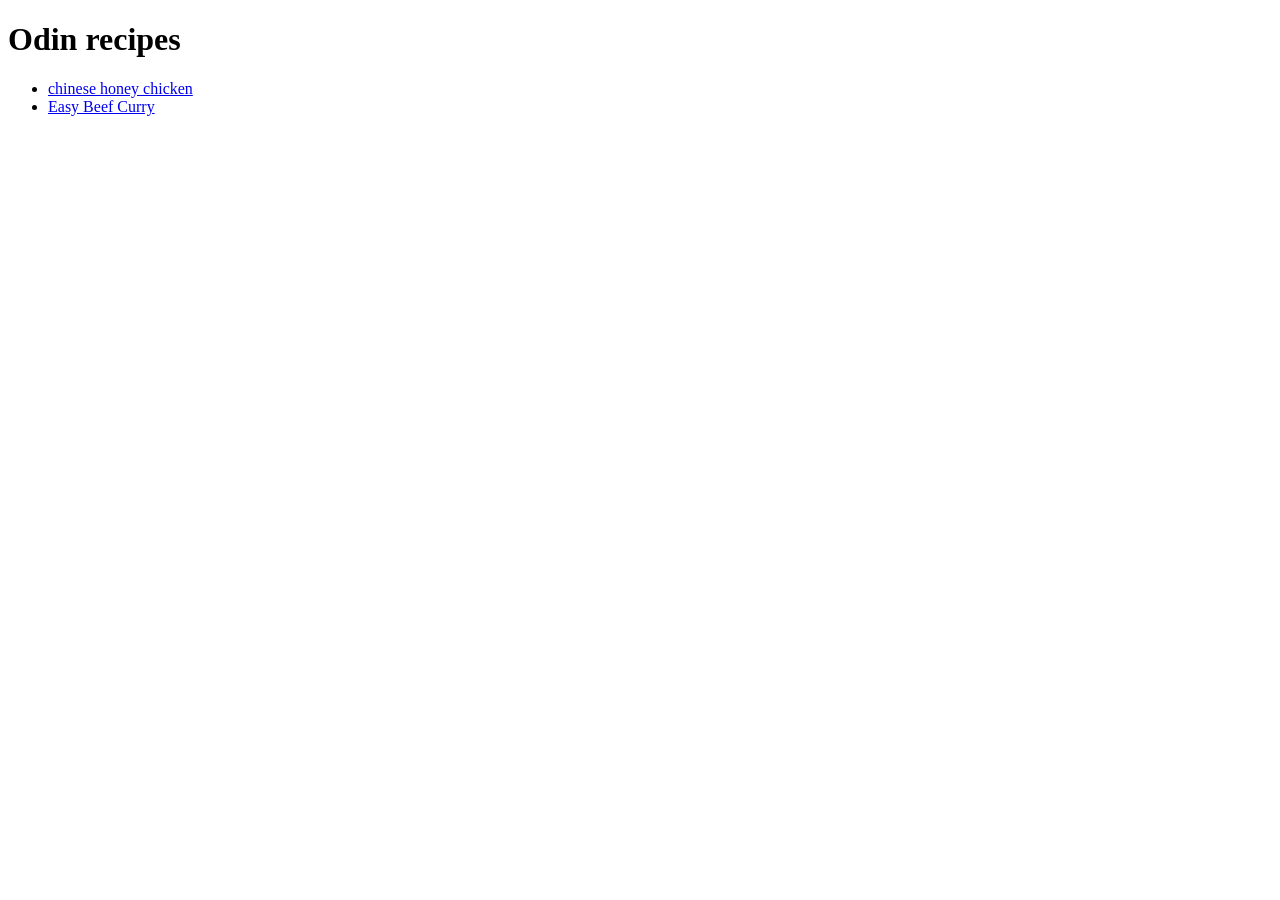
==== index.html @ ebc008df "First attempt at a basic website" ====
<!DOCTYPE html>
<html lang="en">
<head>
    <meta charset="UTF-8">
<title>Odin recipes</title>
</head>
<body>
<h1><strong>Odin recipes</strong></h1>

<ul>
    <li><a href ="recipes/chinese-honey-chicken.html"> chinese honey chicken</a></li>

    <li><a href ="recipes/easy-beef-curry.html"> Easy Beef Curry</a></li>
</ul>


</body>
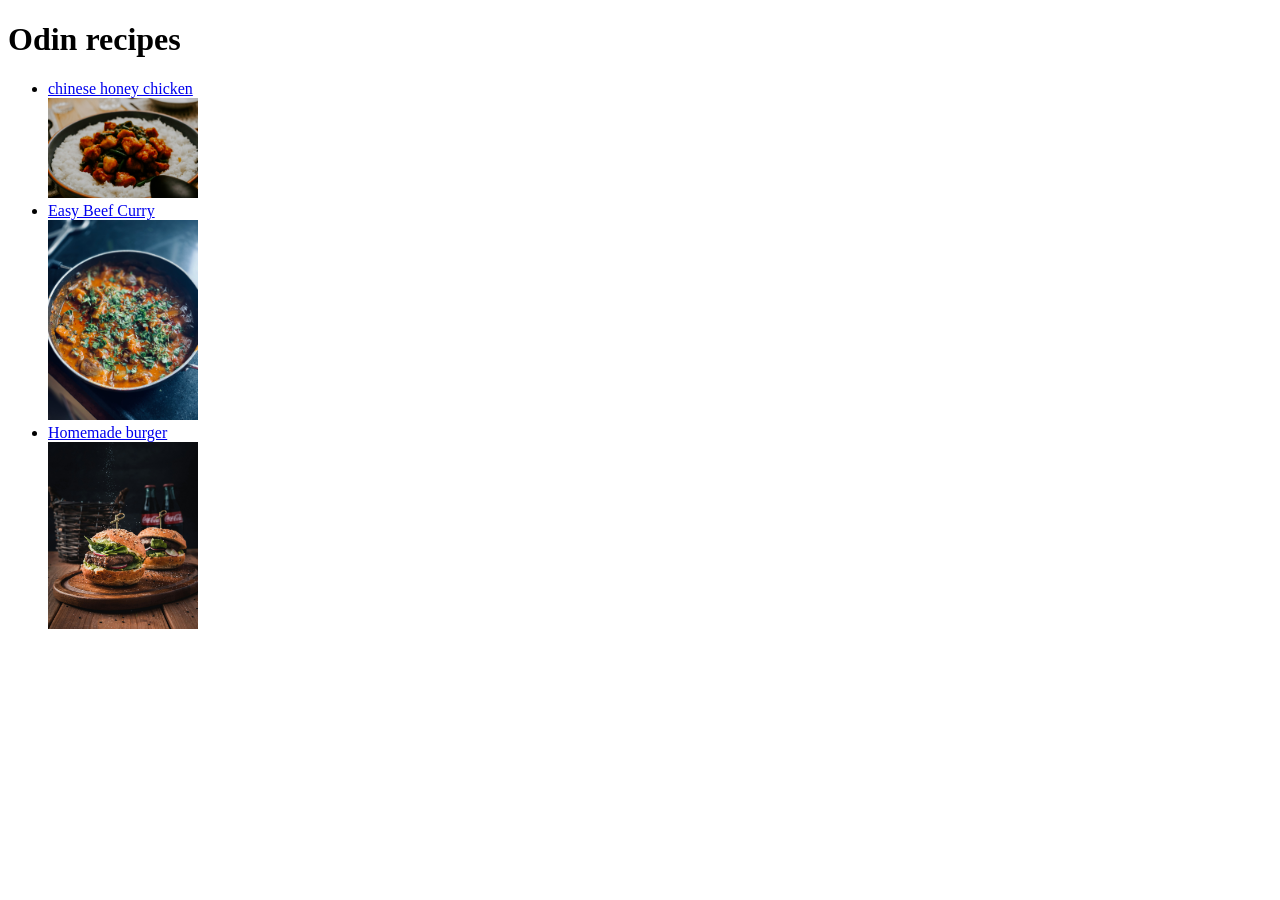
==== commit 8bfbf2dd: "Third recipe and pictures for index.html Added burger.html and added pictures for recipes on index.h" ====
--- a/index.html
+++ b/index.html
@@ -9,8 +9,14 @@
 
 <ul>
     <li><a href ="recipes/chinese-honey-chicken.html"> chinese honey chicken</a></li>
+    <img src ="recipes/chinese-honey-chicken.jpg" width="150" alt "chinese honey chicken">
 
     <li><a href ="recipes/easy-beef-curry.html"> Easy Beef Curry</a></li>
+    <img src ="recipes/easy-beef-curry.jpg" width="150" alt "Easy Beef Curry">
+
+    <li><a href ="recipes/burger.html"> Homemade burger</a></li>
+
+    <img src ="recipes/burger.jpg" width="150" alt "Homemade burger">
 </ul>
 
 
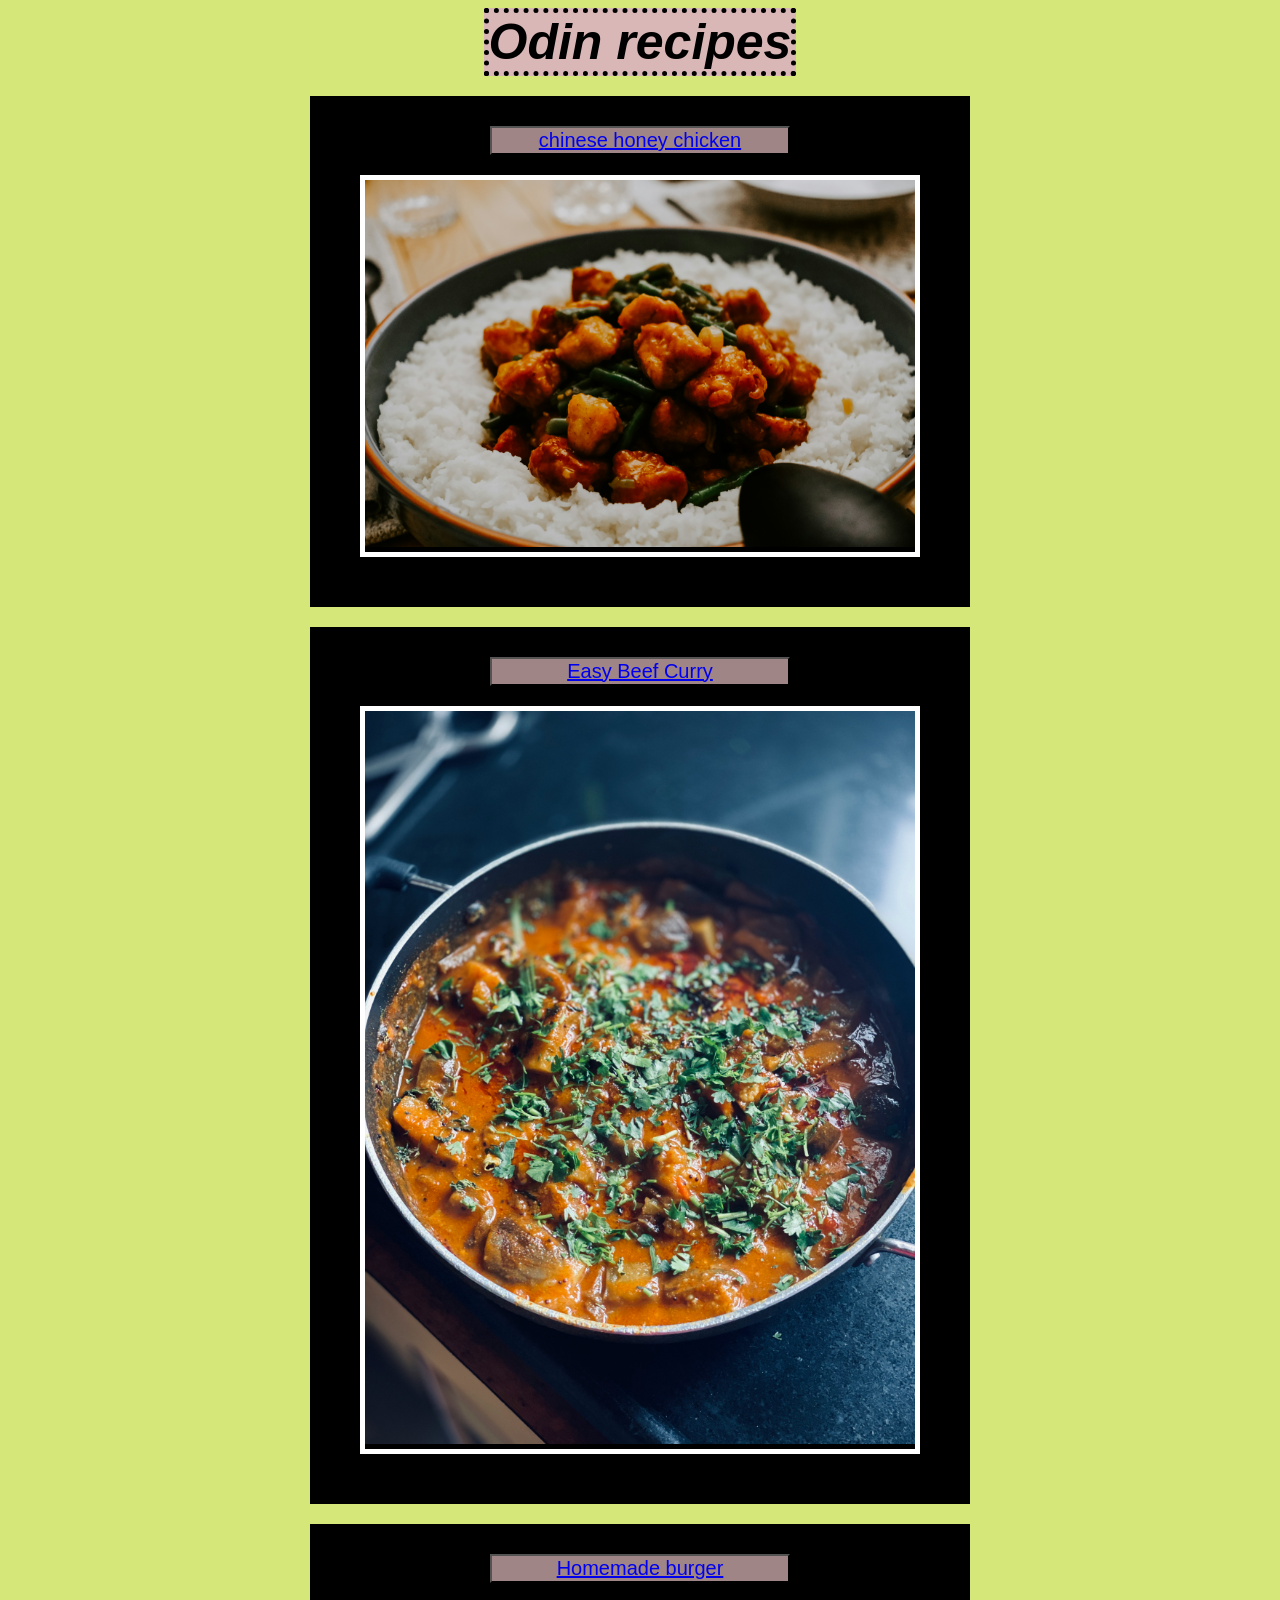
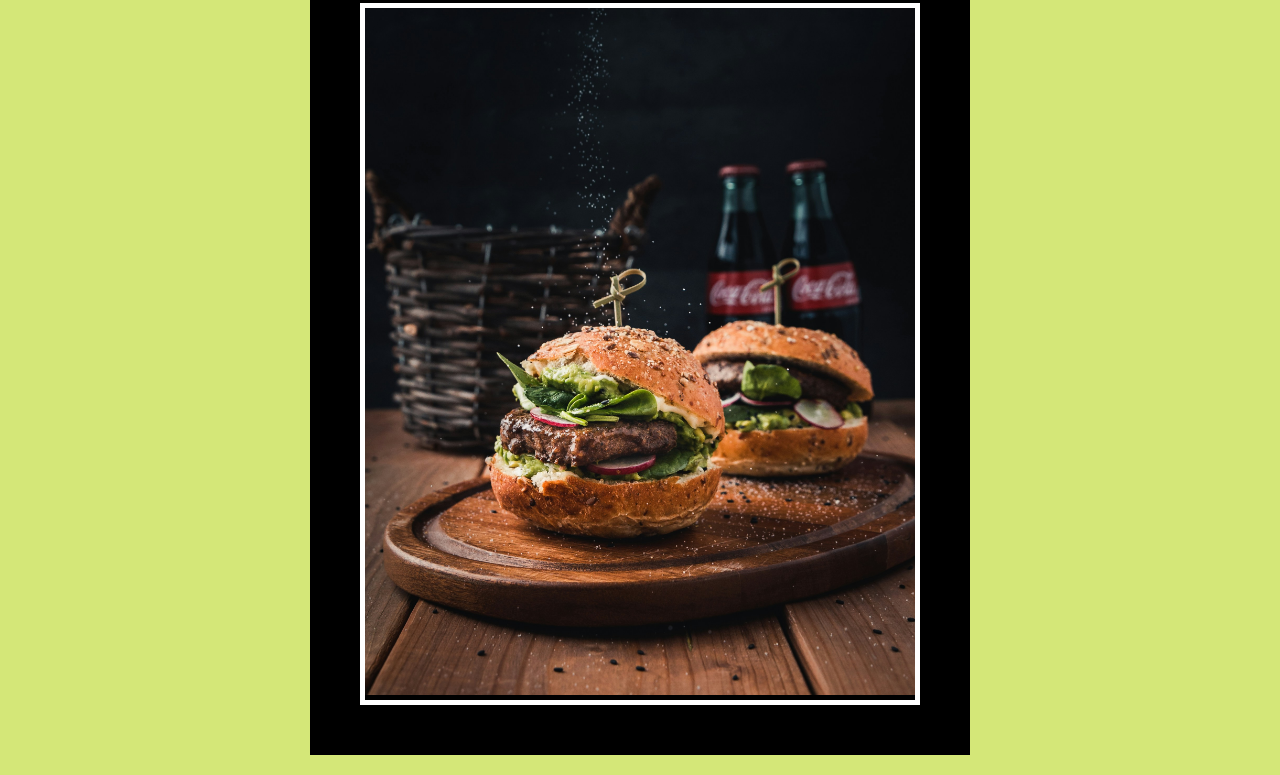
==== commit 476f031c: "Added a new CSS file and made changes to the index.html file. Put links and pictures in a card along" ====
--- a/index.html
+++ b/index.html
@@ -2,22 +2,40 @@
 <html lang="en">
 <head>
     <meta charset="UTF-8">
+    <link rel="stylesheet" href="style.css">
 <title>Odin recipes</title>
 </head>
 <body>
-<h1><strong>Odin recipes</strong></h1>
+<div class="head"><strong>Odin recipes</strong></div>
 
-<ul>
-    <li><a href ="recipes/chinese-honey-chicken.html"> chinese honey chicken</a></li>
-    <img src ="recipes/chinese-honey-chicken.jpg" width="150" alt "chinese honey chicken">
 
-    <li><a href ="recipes/easy-beef-curry.html"> Easy Beef Curry</a></li>
-    <img src ="recipes/easy-beef-curry.jpg" width="150" alt "Easy Beef Curry">
+    <div class="card1"> 
+        <button> <a href="recipes/chinese-honey-chicken.html"> chinese honey chicken</a></button>
+    <div class="image-chinese">
 
-    <li><a href ="recipes/burger.html"> Homemade burger</a></li>
+    <img src ="recipes/chinese-honey-chicken.jpg" width="550" alt="chinese honey chicken"></div>
 
-    <img src ="recipes/burger.jpg" width="150" alt "Homemade burger">
-</ul>
+</div>
+
+    <div class="card2">
+
+    <button><a href ="recipes/easy-beef-curry.html"> Easy Beef Curry</a></button>
+
+    <div class="image-beef">
+    <img src ="recipes/easy-beef-curry.jpg" width="550" alt="Easy Beef Curry">
+    </div>
+
+</div>
+
+<div class="card3">
+
+    <button><a href ="recipes/burger.html"> Homemade burger</a></button>
+    
+    <div class="image-burger">
+    <img src ="recipes/burger.jpg" width="550"lt="Homemade burger">
+    </div>
+</div>
+
 
 
 </body>
--- a/style.css
+++ b/style.css
@@ -0,0 +1,49 @@
+body{
+background: rgb(212, 231, 120);
+font-family: sans-serif, arial;
+
+}
+.head{
+font-size: 50px;
+text-align: center;
+border:5px dotted black;
+margin: auto;
+background: rgb(217, 183, 183);
+font-style: italic;
+width:fit-content
+
+}
+
+.card1,.card2,.card3{
+
+    background: black;
+    color:white;
+    font-size: 20px;
+    text-align: center;
+    padding: 30px;
+    width: 600px;
+    margin: 20px auto;    
+    
+    }
+
+   
+
+
+button{
+    width: 300px;
+    font-size:20px;
+    text-align: center;
+    background: rgb(159, 133, 133);
+    color: white;
+
+}
+
+.image-chinese,.image-beef,.image-burger
+{
+    text-align: center;
+    margin: 20px;
+    border:5px white solid;
+
+
+
+}
